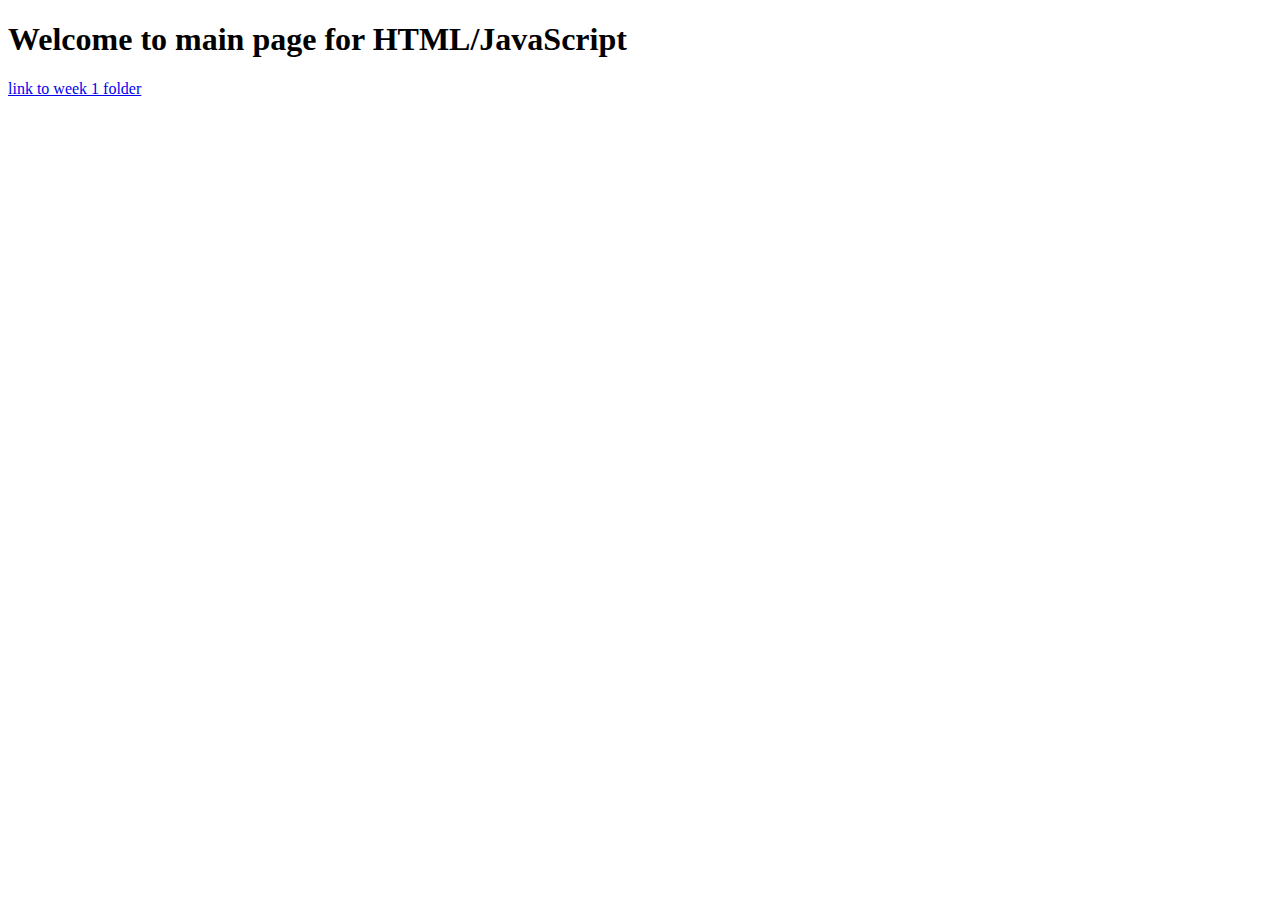
==== index.html @ abba5624 "fix this mess" ====
<!DOCTYPE html>
<html lang="en">
<head>
    <meta charset="UTF-8">
    <meta http-equiv="X-UA-Compatible" content="IE=edge">
    <meta name="viewport" content="width=device-width, initial-scale=1.0">
    <title>Home Page for in class exercises.</title>
</head>
<body>
    <h1>Welcome to main page for HTML/JavaScript</h1>
    <a href="/week1/index.html">link to week 1 folder</a>
</body>
</html>
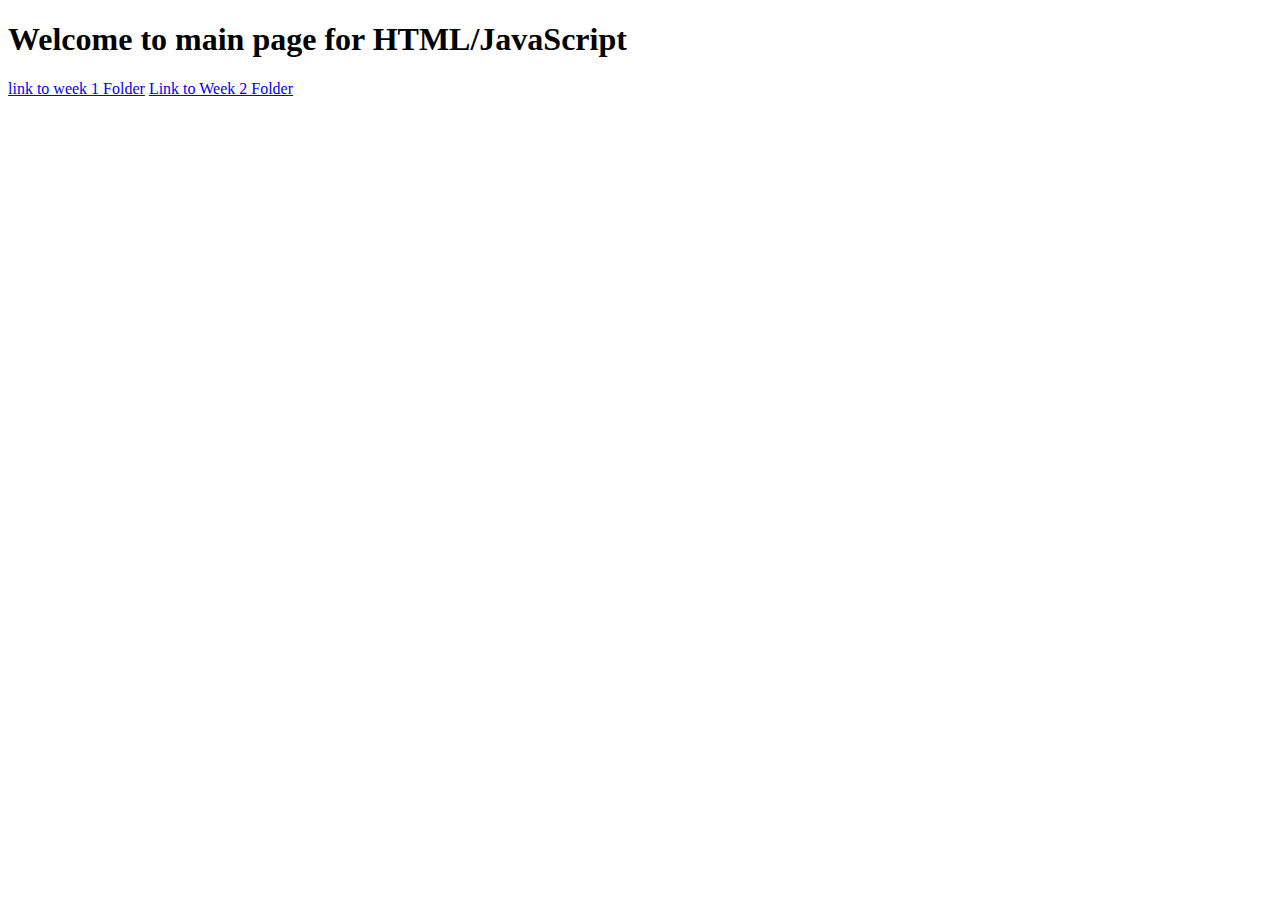
==== commit e383e2c6: "end of week 2" ====
--- a/index.html
+++ b/index.html
@@ -8,6 +8,7 @@
 </head>
 <body>
     <h1>Welcome to main page for HTML/JavaScript</h1>
-    <a href="/week1/index.html">link to week 1 folder</a>
+    <a href="/week1/index.html">link to week 1 Folder</a>
+    <a href="week2/index.html">Link to Week 2 Folder</a>
 </body>
 </html>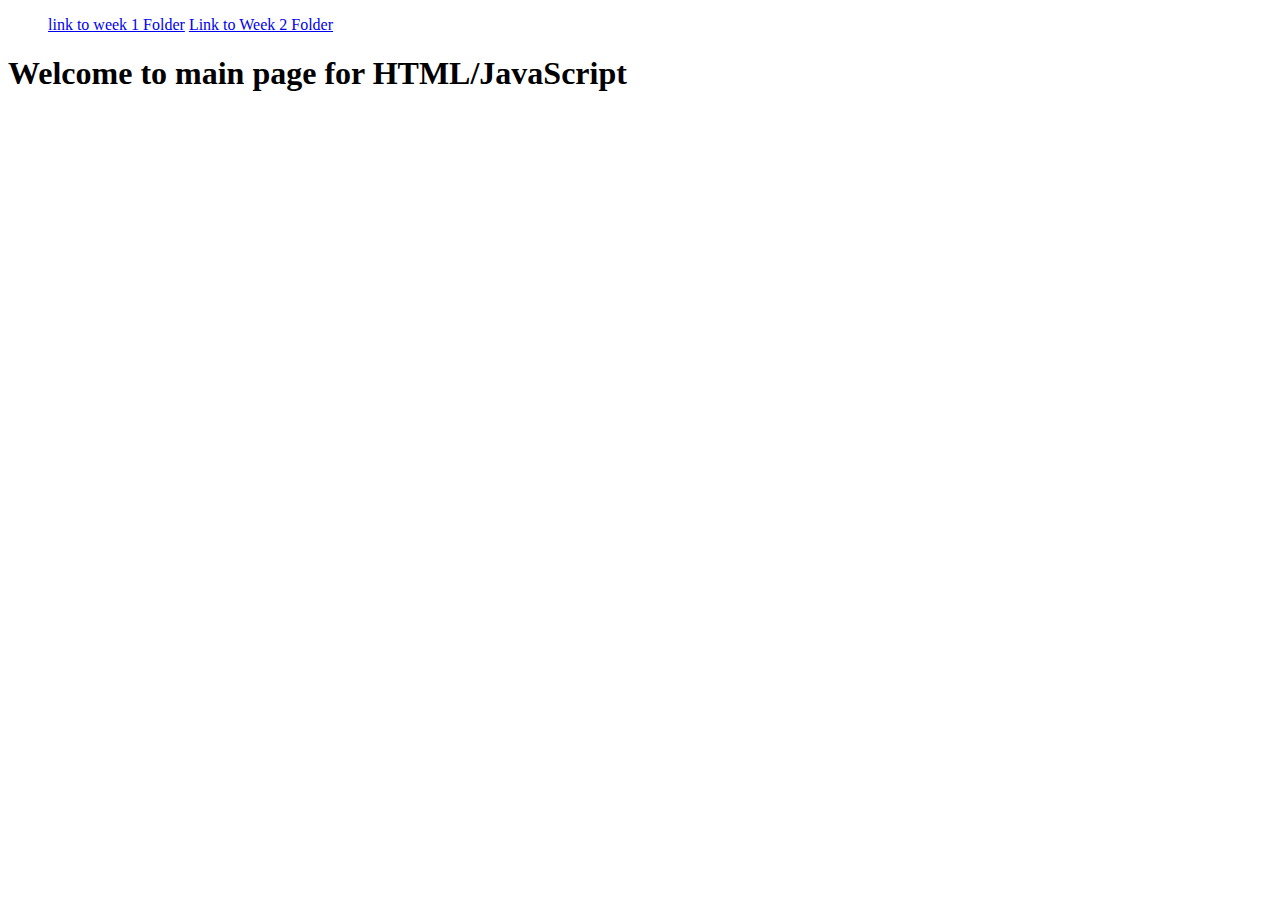
==== commit 42b7819f: "organized link in list" ====
--- a/index.html
+++ b/index.html
@@ -7,8 +7,11 @@
     <title>Home Page for in class exercises.</title>
 </head>
 <body>
+    <ul>
+        <a href="/week1/index.html">link to week 1 Folder</a>
+        <a href="week2/index.html">Link to Week 2 Folder</a> 
+    </ul>
+    
     <h1>Welcome to main page for HTML/JavaScript</h1>
-    <a href="/week1/index.html">link to week 1 Folder</a>
-    <a href="week2/index.html">Link to Week 2 Folder</a>
 </body>
 </html>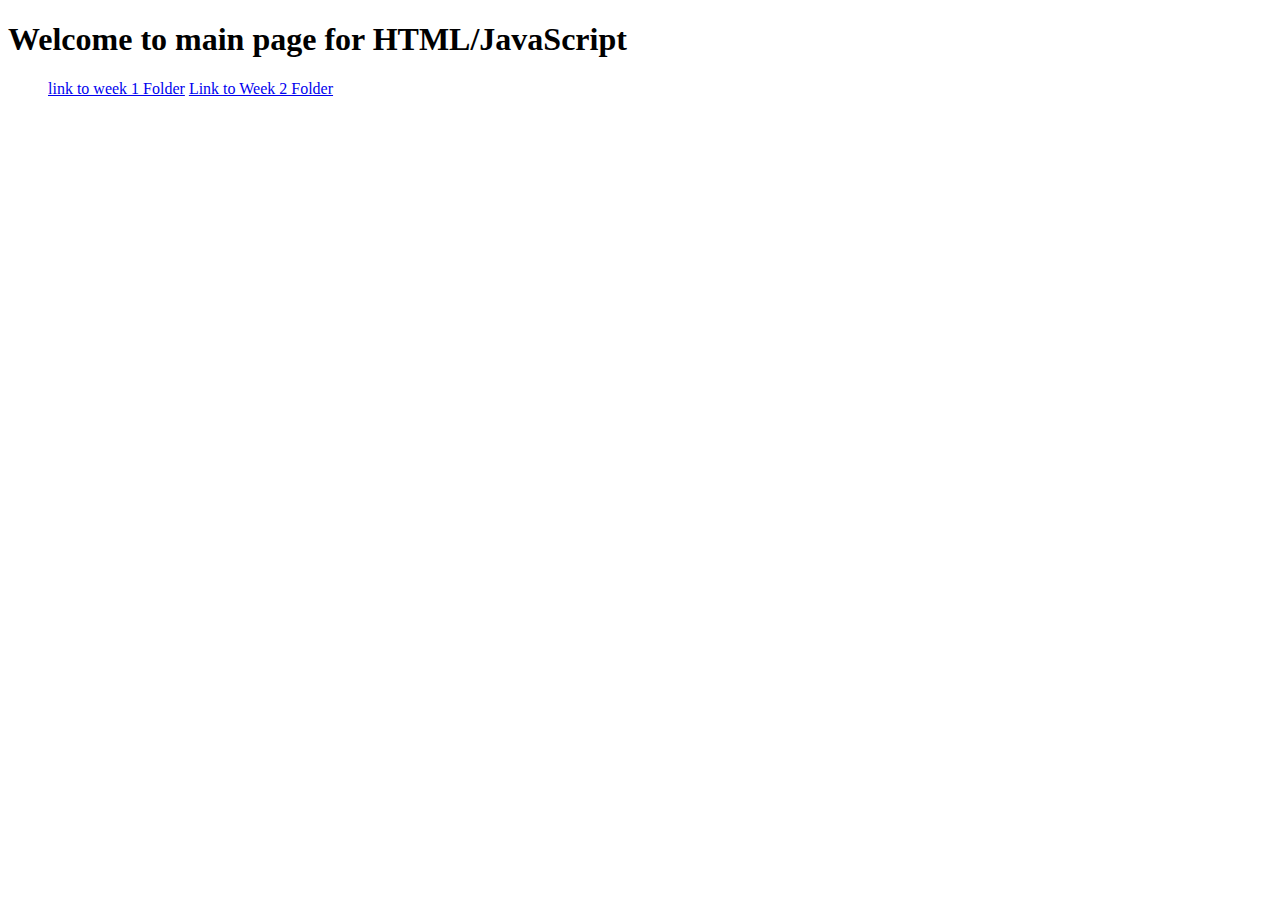
==== commit 6390927b: "fixed list" ====
--- a/index.html
+++ b/index.html
@@ -7,11 +7,11 @@
     <title>Home Page for in class exercises.</title>
 </head>
 <body>
+    <h1>Welcome to main page for HTML/JavaScript</h1>
     <ul>
         <a href="/week1/index.html">link to week 1 Folder</a>
         <a href="week2/index.html">Link to Week 2 Folder</a> 
     </ul>
     
-    <h1>Welcome to main page for HTML/JavaScript</h1>
 </body>
 </html>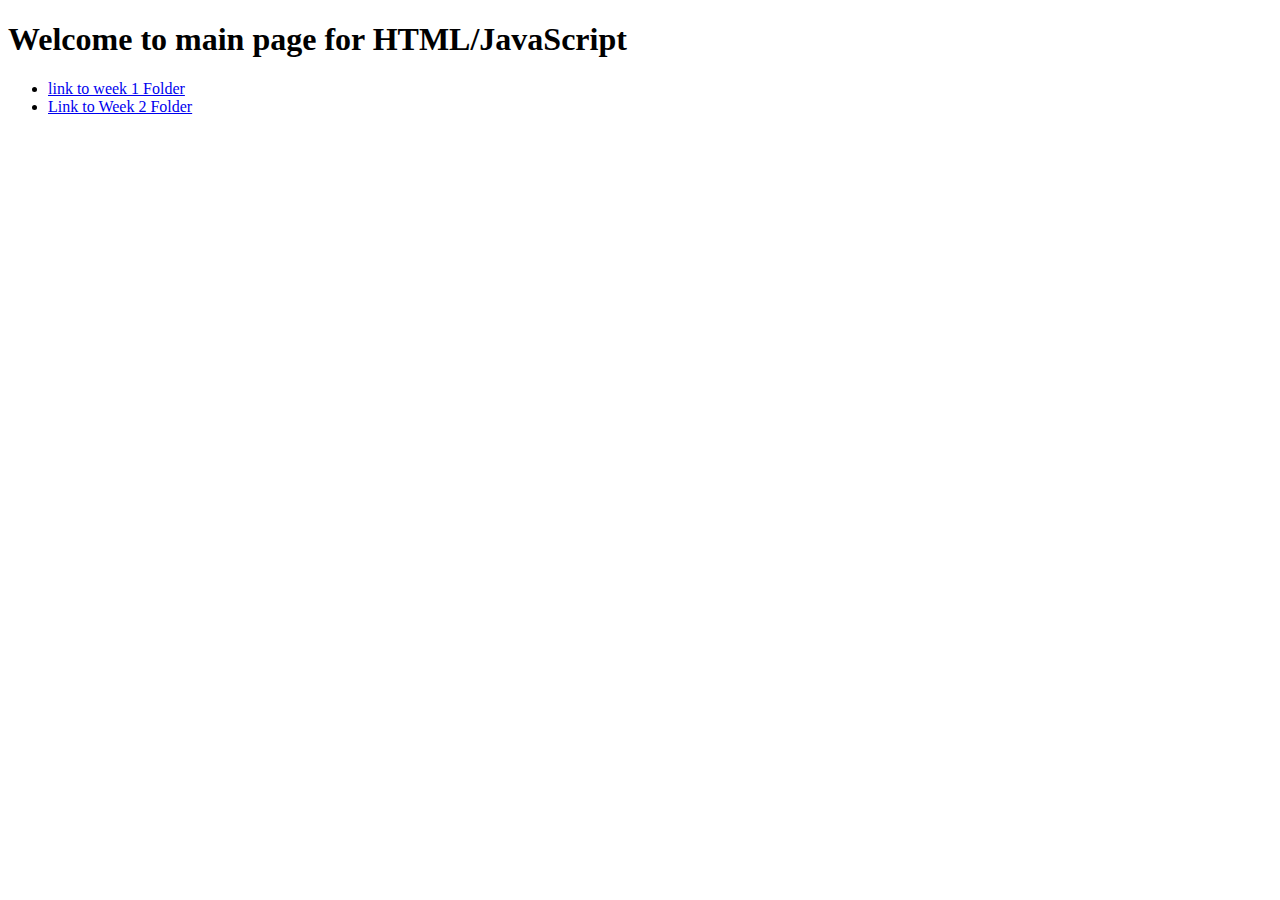
==== commit 4b82788f: "corrected order list" ====
--- a/index.html
+++ b/index.html
@@ -8,10 +8,10 @@
 </head>
 <body>
     <h1>Welcome to main page for HTML/JavaScript</h1>
-    <ul>
-        <a href="/week1/index.html">link to week 1 Folder</a>
-        <a href="week2/index.html">Link to Week 2 Folder</a> 
-    </ul>
+         <ul>
+            <li> <a href="/week1/index.html">link to week 1 Folder</a></li>
+            <li> <a href="week2/index.html">Link to Week 2 Folder</a></li>
+        </ul>
     
 </body>
 </html>